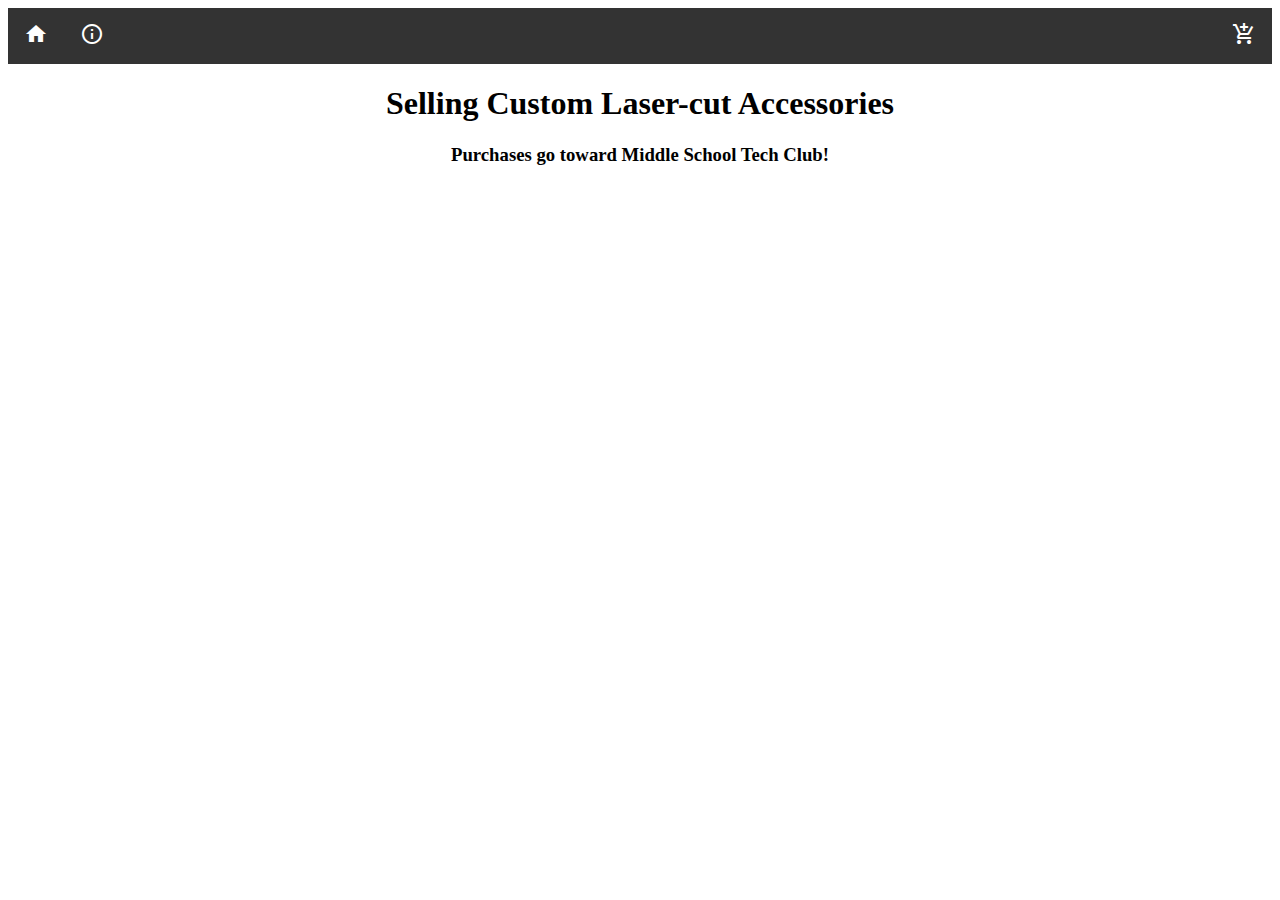
==== about.html @ 48aaa24d "updated top navbar, added about.html" ====
<!DOCTYPE html>
<html>
  <head>
    <meta name="viewport" content="width=device-width, initial-scale=1">
    <link href="https://fonts.googleapis.com/icon?family=Material+Icons" rel="stylesheet">
    <style>
      /* Navigation bar */
      .navbar {
        overflow: hidden;
        background-color: #333;
      }
      .navbar a {
        float: left;
        font-size: 16px;
        color: white;
        text-align: center;
        padding: 14px 16px;
        text-decoration: none;
      }
      .dropdown {
        float: left;
        overflow: hidden;
      }
      .dropdown .dropbtn {
        font-size: 16px;  
        border: none;
        outline: none;
        color: white;
        padding: 14px 16px;
        background-color: inherit;
        font-family: inherit;
        margin: 0;
      }
      .navbar a:hover, .dropdown:hover .dropbtn {
        background-color: red; 
      }
      .dropdown-content {
        display: none;
        position: absolute;
        background-color: #f9f9f9;
        min-width: 160px;
        box-shadow: 0px 8px 16px 0px rgba(0,0,0,0.2);
        z-index: 1;
      }
      .dropdown-content a {
        float: none;
        color: black;
        padding: 12px 16px;
        text-decoration: none;
        display: block;
        text-align: left;
      }
      .dropdown-content a:hover {
        background-color: #ddd;
      }
      .dropdown:hover .dropdown-content {
        display: block;
      }
      .active{
        background-color: crimson
      }
    </style>
  </head>
  <body>
    <div class="navbar">
        <a href="/index.html"><i class="material-icons">&#xe88a;</i></a>
        <a href="/about.html"><i class="material-icons">&#xe88f;</i></a>
        <!--Navbar right; add style="float: right;"-->
        <a href="/order.html" style="float: right;"><i class="material-icons">&#xe854;</i></a>
      </div>
    <div>
      <center>
        <h1>Selling Custom Laser-cut Accessories</h1>
        <h3>Purchases go toward Middle School Tech Club!</h3>
      </center>
    </div>
    </body>
</html>
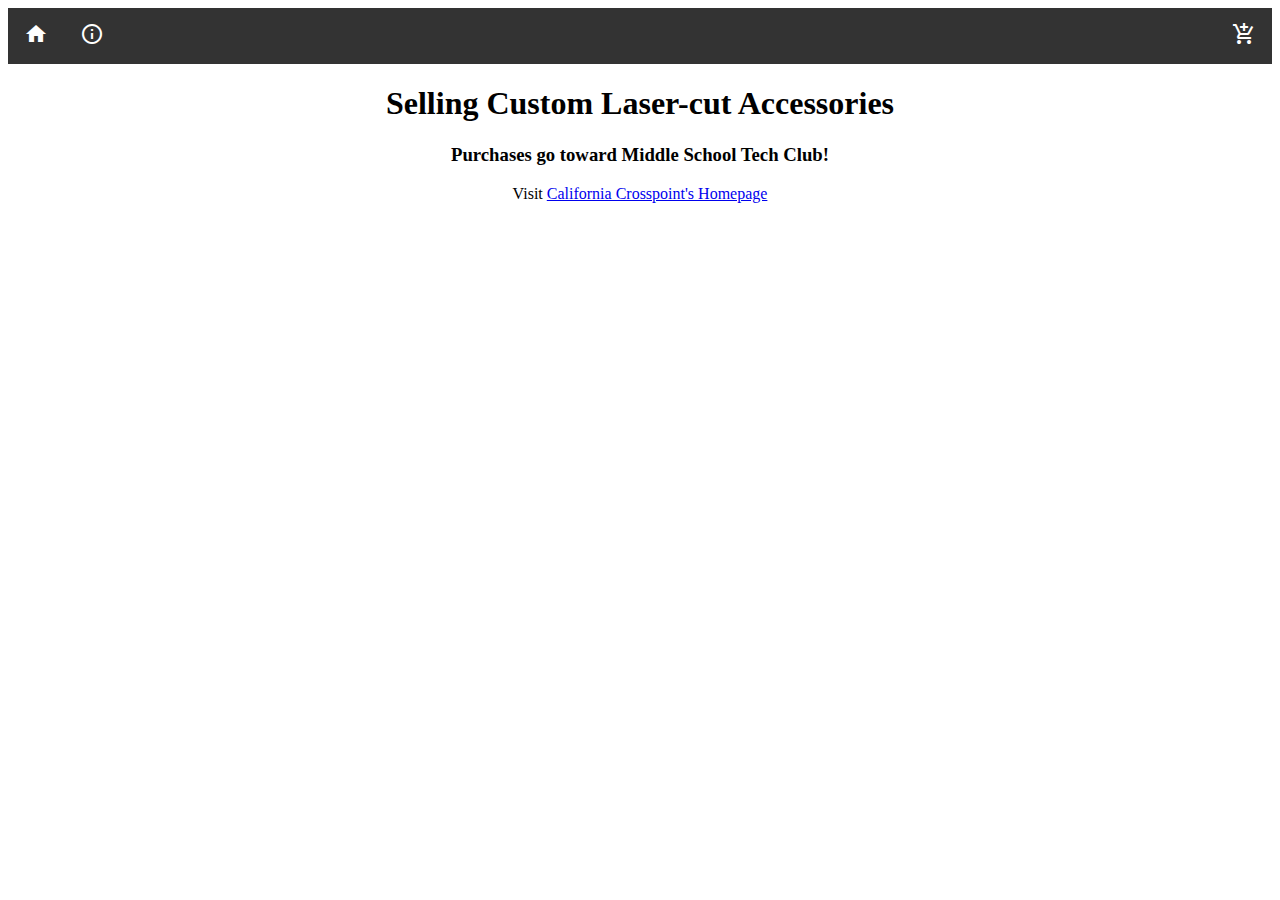
==== commit 3003cf20: "New Updates" ====
--- a/about.html
+++ b/about.html
@@ -3,6 +3,7 @@
   <head>
     <meta name="viewport" content="width=device-width, initial-scale=1">
     <link href="https://fonts.googleapis.com/icon?family=Material+Icons" rel="stylesheet">
+    <link rel="stylesheet" href="https://cdnjs.cloudflare.com/ajax/libs/font-awesome/4.7.0/css/font-awesome.min.css">
     <style>
       /* Navigation bar */
       .navbar {
@@ -63,15 +64,16 @@
   </head>
   <body>
     <div class="navbar">
-        <a href="/index.html"><i class="material-icons">&#xe88a;</i></a>
-        <a href="/about.html"><i class="material-icons">&#xe88f;</i></a>
-        <!--Navbar right; add style="float: right;"-->
-        <a href="/order.html" style="float: right;"><i class="material-icons">&#xe854;</i></a>
-      </div>
+      <a href="/index.html" title="Home"><i class="material-icons">&#xe88a;</i></a>
+      <a href="/about.html" title="about"><i class="material-icons">&#xe88f;</i></a>
+      <!--Navbar right; add style="float: right;"-->
+      <a href="/order.html" style="float: right;" title="Order"><i class="material-icons">&#xe854;</i></a>
+    </div>
     <div>
       <center>
         <h1>Selling Custom Laser-cut Accessories</h1>
         <h3>Purchases go toward Middle School Tech Club!</h3>
+        <p>Visit <a href="https://crosspointacademy.org/">California Crosspoint's Homepage</a></p>
       </center>
     </div>
     </body>
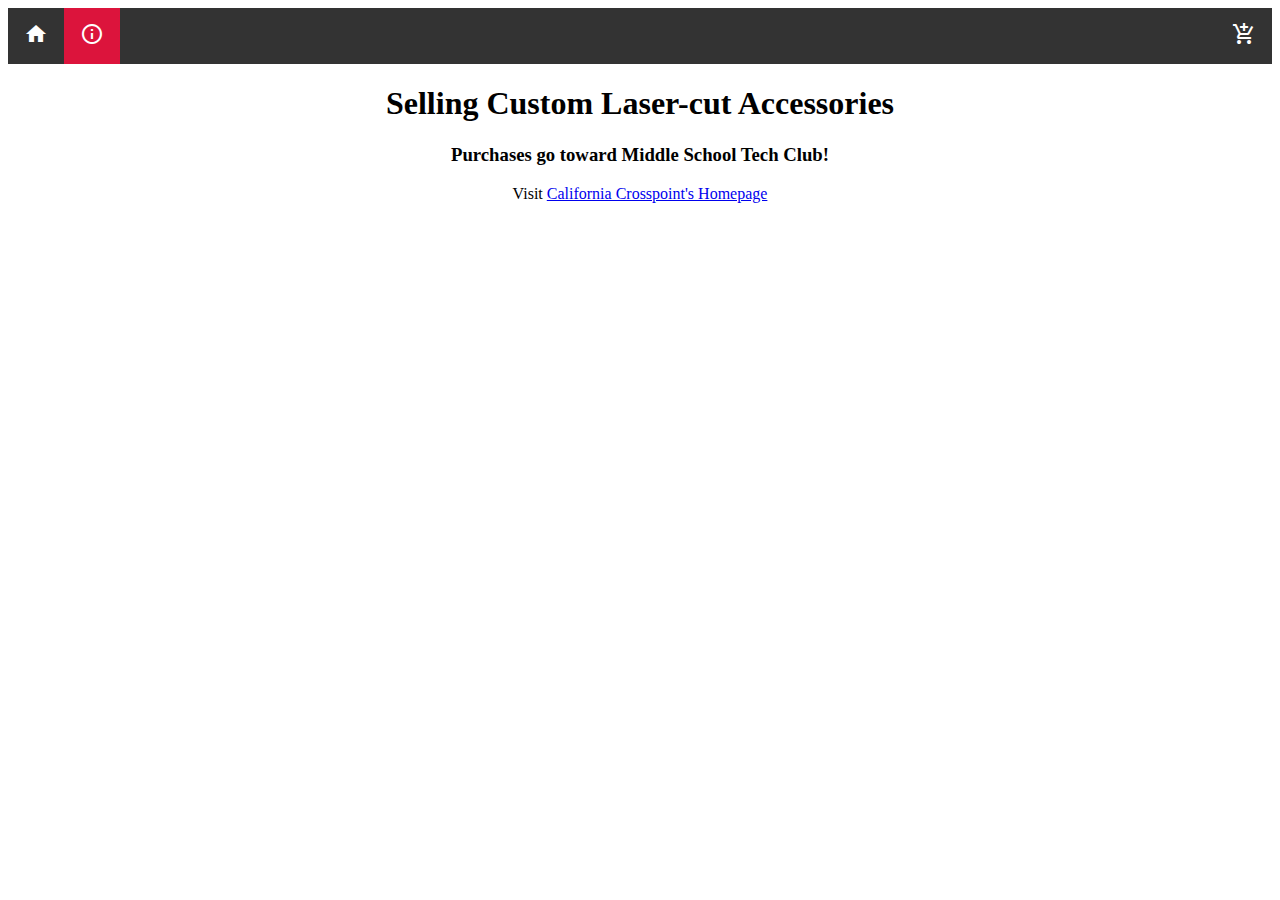
==== commit 88e0a4ac: "Updates" ====
--- a/about.html
+++ b/about.html
@@ -65,7 +65,7 @@
   <body>
     <div class="navbar">
       <a href="/index.html" title="Home"><i class="material-icons">&#xe88a;</i></a>
-      <a href="/about.html" title="about"><i class="material-icons">&#xe88f;</i></a>
+      <a href="/about.html" title="About" class="active"><i class="material-icons">&#xe88f;</i></a>
       <!--Navbar right; add style="float: right;"-->
       <a href="/order.html" style="float: right;" title="Order"><i class="material-icons">&#xe854;</i></a>
     </div>
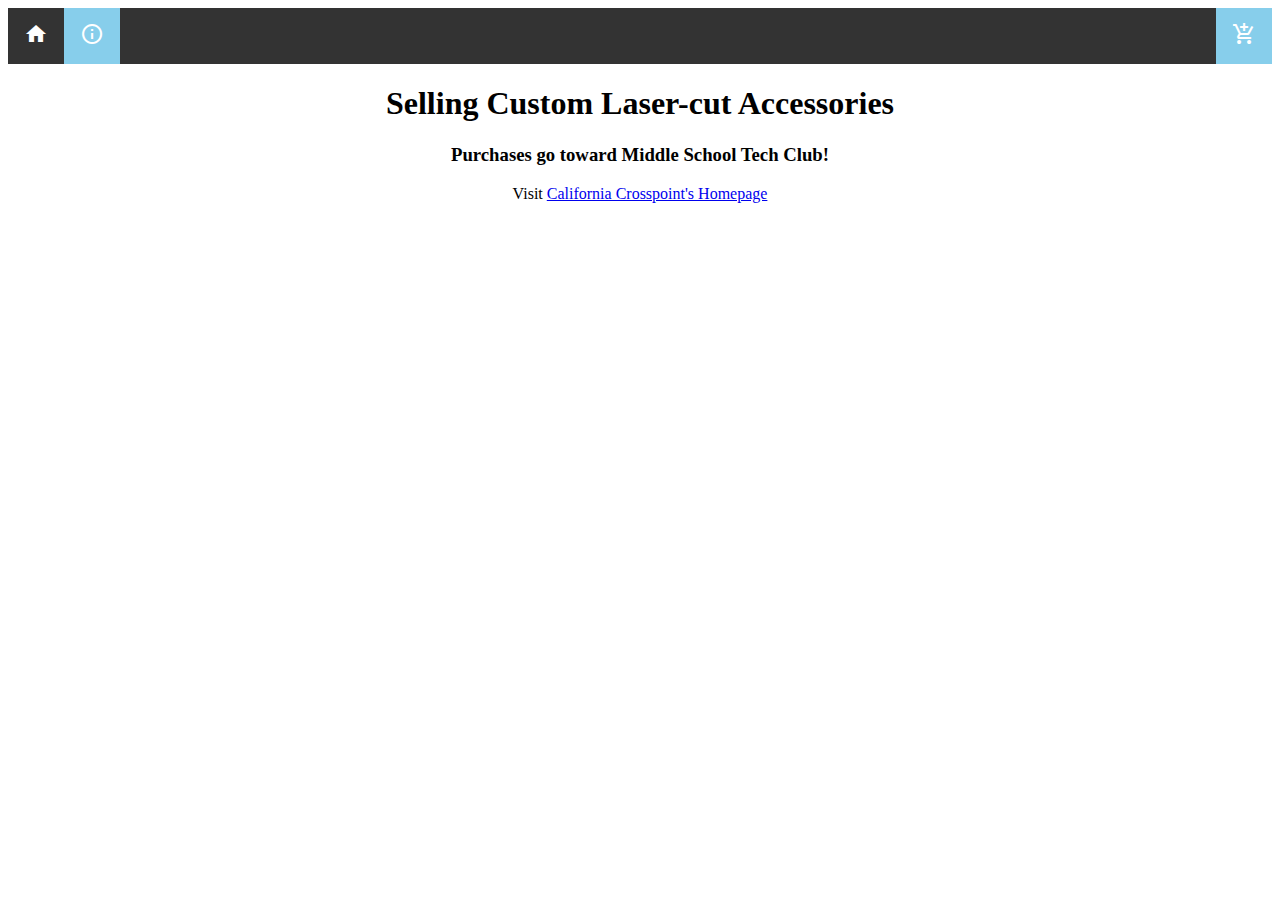
==== commit 337a065c: "Update about.html" ====
--- a/about.html
+++ b/about.html
@@ -58,7 +58,7 @@
         display: block;
       }
       .active{
-        background-color: crimson
+        background-color: skyblue
       }
     </style>
   </head>
@@ -67,7 +67,7 @@
       <a href="/index.html" title="Home"><i class="material-icons">&#xe88a;</i></a>
       <a href="/about.html" title="About" class="active"><i class="material-icons">&#xe88f;</i></a>
       <!--Navbar right; add style="float: right;"-->
-      <a href="/order.html" style="float: right;" title="Order"><i class="material-icons">&#xe854;</i></a>
+      <a href="/order.html" style="float: right;" title="Order" class="active"><i class="material-icons">&#xe854;</i></a>
     </div>
     <div>
       <center>
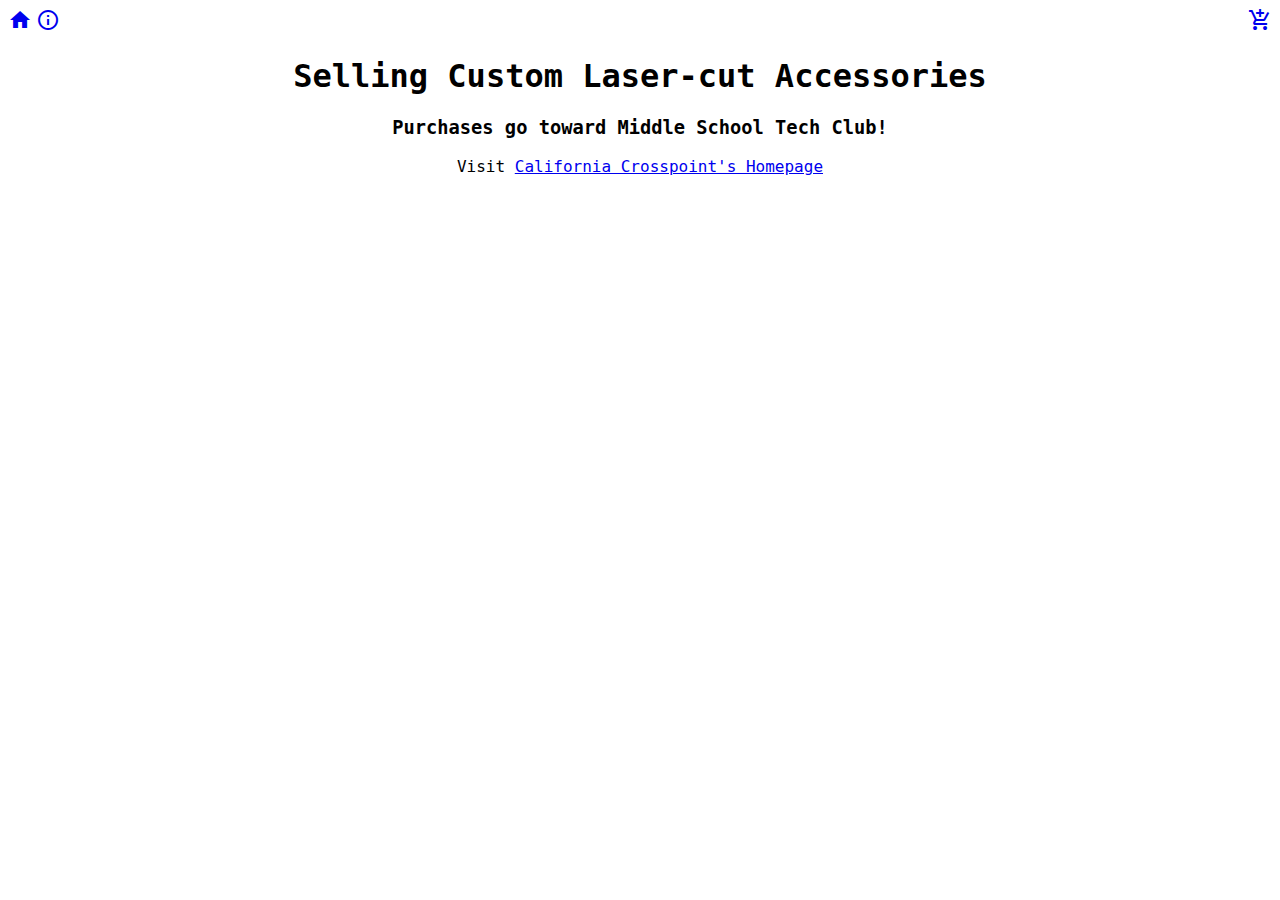
==== commit 5d6638e9: "*fix bugs with fonts" ====
--- a/about.html
+++ b/about.html
@@ -4,61 +4,12 @@
     <meta name="viewport" content="width=device-width, initial-scale=1">
     <link href="https://fonts.googleapis.com/icon?family=Material+Icons" rel="stylesheet">
     <link rel="stylesheet" href="https://cdnjs.cloudflare.com/ajax/libs/font-awesome/4.7.0/css/font-awesome.min.css">
+    <link rel="stylesheet" href="/styling.css">
+    
     <style>
-      /* Navigation bar */
-      .navbar {
-        overflow: hidden;
-        background-color: #333;
-      }
-      .navbar a {
-        float: left;
-        font-size: 16px;
-        color: white;
-        text-align: center;
-        padding: 14px 16px;
-        text-decoration: none;
-      }
-      .dropdown {
-        float: left;
-        overflow: hidden;
-      }
-      .dropdown .dropbtn {
-        font-size: 16px;  
-        border: none;
-        outline: none;
-        color: white;
-        padding: 14px 16px;
-        background-color: inherit;
-        font-family: inherit;
-        margin: 0;
-      }
-      .navbar a:hover, .dropdown:hover .dropbtn {
-        background-color: red; 
-      }
-      .dropdown-content {
-        display: none;
-        position: absolute;
-        background-color: #f9f9f9;
-        min-width: 160px;
-        box-shadow: 0px 8px 16px 0px rgba(0,0,0,0.2);
-        z-index: 1;
-      }
-      .dropdown-content a {
-        float: none;
-        color: black;
-        padding: 12px 16px;
-        text-decoration: none;
-        display: block;
-        text-align: left;
-      }
-      .dropdown-content a:hover {
-        background-color: #ddd;
-      }
-      .dropdown:hover .dropdown-content {
-        display: block;
-      }
-      .active{
-        background-color: skyblue
+      /*Font Family*/
+      .sharetechmono{
+        font-family: 'Share Tech Mono', monospace;
       }
     </style>
   </head>
@@ -67,14 +18,14 @@
       <a href="/index.html" title="Home"><i class="material-icons">&#xe88a;</i></a>
       <a href="/about.html" title="About" class="active"><i class="material-icons">&#xe88f;</i></a>
       <!--Navbar right; add style="float: right;"-->
-      <a href="/order.html" style="float: right;" title="Order" class="active"><i class="material-icons">&#xe854;</i></a>
+      <a href="/order.html" style="float: right;" title="Order"><i class="material-icons">&#xe854;</i></a>
     </div>
     <div>
-      <center>
+      <center class="sharetechmono">
         <h1>Selling Custom Laser-cut Accessories</h1>
         <h3>Purchases go toward Middle School Tech Club!</h3>
         <p>Visit <a href="https://crosspointacademy.org/">California Crosspoint's Homepage</a></p>
       </center>
     </div>
     </body>
-</html>
+</html>